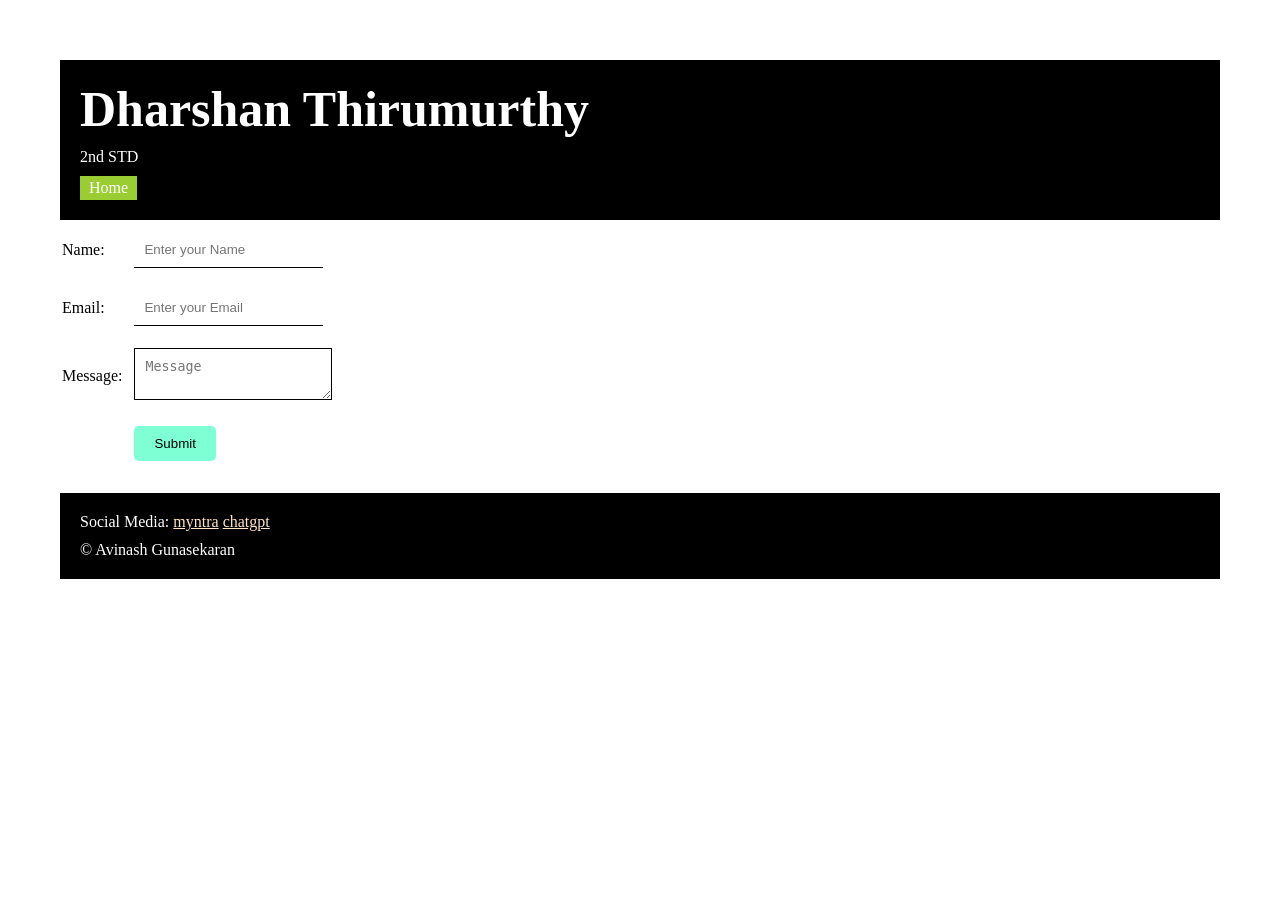
==== Contract.html @ ca2bfb44 "Add files via upload" ====
<!DOCTYPE html>
<html lang="en">

<head>
    <meta charset="UTF-8">
    <meta name="viewport" content="width=device-width, initial-scale=1.0">
    <link rel="stylesheet" href="Style.css">
<link rel="preconnect" href="https://fonts.googleapis.com">
<link rel="preconnect" href="https://fonts.gstatic.com" crossorigin>
<link href="https://fonts.googleapis.com/css2?family=Young+Serif&display=swap" rel="stylesheet">
    <title>Contact</title>
</head>

<body>

    <div class="Container">
        <div Class="Contact-Form">
<div class="section-one">
<h1 class="section-one__name">Dharshan Thirumurthy</h1>
<p class="section-one__role">2nd STD</p>
<a class="section-one__contact" href="index.html">Home</a>
</div>
<form>
<table>
    <tr>
        <td>Name:</td>
        <td><input type="text" placeholder="Enter your Name" class="Contact-Form__Input"></td>

    </tr>
    <tr>
        <td>Email:</td>
        <td>
         <input type="text" placeholder="Enter your Email" class="Contact-Form__Input">
        </td>
    </tr>

    <tr>
        <td>Message: </td>
        <td>
            <textarea placeholder="Message" class="Contact-Form__textarea"></textarea>
        </td>
    </tr>
    <tr>
        <td>

        </td>
        <td>
            <input type="submit" class="Contact-Form__submit">
        </td>
    </tr>


    </table>
    </form>
    <div class="Section-five">
<p class="Section-five__Title">Social Media:
     <a href="https://www.myntra.com/" target="_blank">myntra</a> 
     <a href="https://chatgpt.com/" target="_blank">chatgpt</a>
     </p>

<p class="Section-five__desc">&copy; Avinash Gunasekaran</p>
</div>
</div>
</div>
</body>

</html>
---- Style.css ----
*{
    padding: 0px;
    margin: 0px;
}
body{
    .young-serif-regular {
  font-family: "Young Serif", serif;
  font-weight: 400;
  font-style: normal;
}

}
.Container{

    padding: 50px;
}

.section-one{
    color:white;
    background-color: black;
    padding: 20px;
}
.section-one__contact{
    color:white;
    background-color: yellowgreen;
    text-decoration:none;
    padding-left: 9px;
    padding-right:9px ;
    padding-bottom: 3px;
    padding-top: 3px;
    display: inline-block;
    margin-top: 10px;

}
.section-one__name{
    font-size: 50px;
}

.section-one__role{
    font: size 25px;
    margin-top: 10px;

}
.section-Two,.Section-Three,.Section-four,.Section-five{
    margin-top: 20px;
}

.section-two__desc,.Section-Three__desc,.Section-four__desc,.Section-five__desc{
    margin-top: 10px;
}
.Section-five{
    color: white;
    background-color: black;
    padding: 20px;
}
.Section-five__Title a{
    color: bisque;
}

.Section-Three li,.Section-four li{
    list-style: none;

}

.Section-Three{
    color: black;
    background-color: #6462FD;
    height: auto;
    padding: 20px;
    display: inline-block;
    border-radius:10px;
    vertical-align: top;
}
.Section-four{
    color: black;
    background-color: #FE7517;
    padding: 10px;
    display: inline-block;
    border-radius:10px;
    vertical-align: top;

}
.Contact-Form{
    margin: 10px;

}

.Contact-Form__Input,.Contact-Form__textarea,.Contact-Form__submit{
    margin: 10px;
}

.Contact-Form__Input{
    padding:10px;
    border:none;
    border-bottom: solid black 1px;
}

.Contact-Form__textarea{
    padding:10px;
    border:none;
    border: solid black 1px;
}

.Contact-Form__submit{
    padding-top: 10px;
    padding-bottom:10px;
    padding-left:20px;
    padding-right:20px;
    color:black;
    background-color: aquamarine;
    border-radius:5px;
    border: none;
}
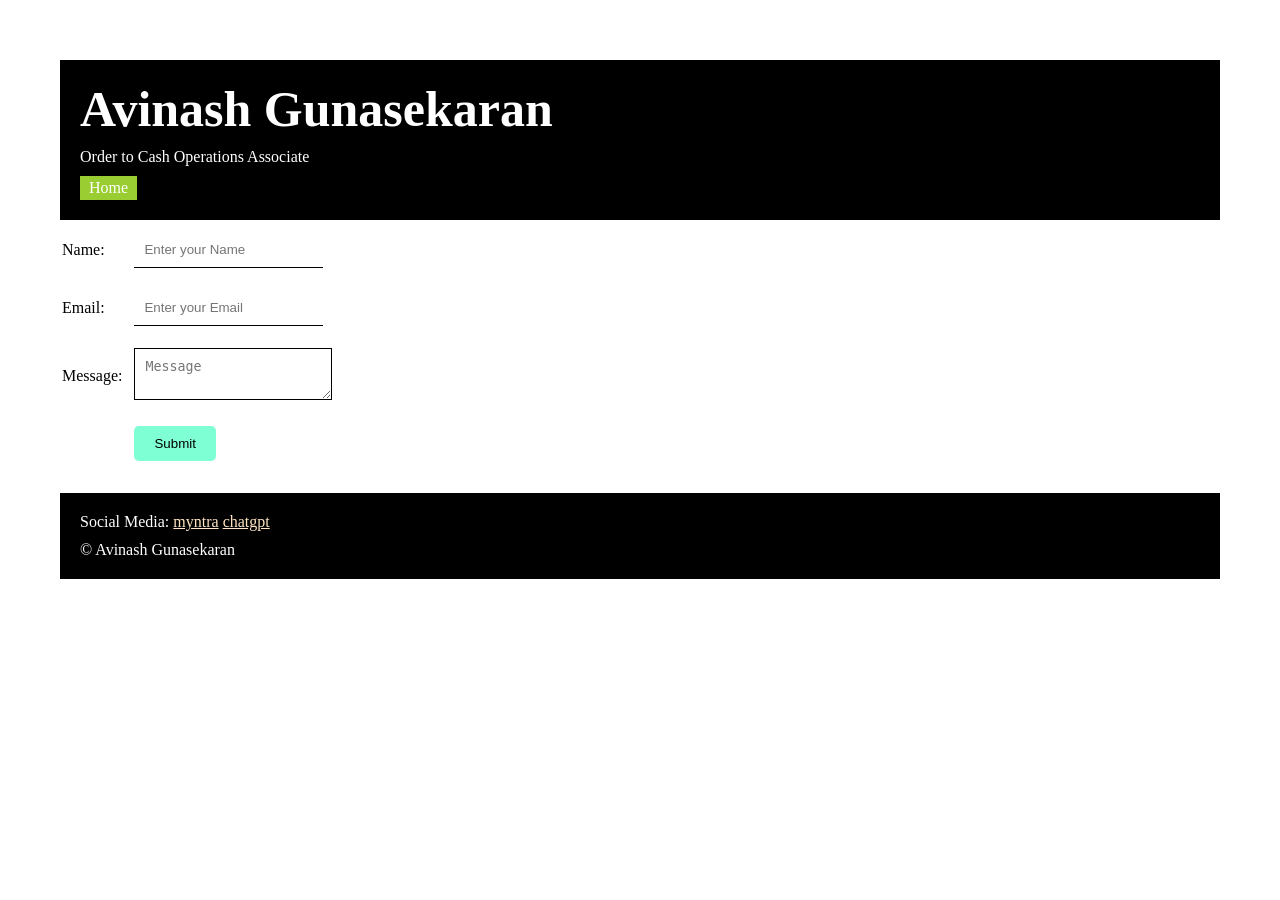
==== commit 639453a8: "Update Contract.html" ====
--- a/Contract.html
+++ b/Contract.html
@@ -16,8 +16,8 @@
     <div class="Container">
         <div Class="Contact-Form">
 <div class="section-one">
-<h1 class="section-one__name">Dharshan Thirumurthy</h1>
-<p class="section-one__role">2nd STD</p>
+<h1 class="section-one__name">Avinash Gunasekaran</h1>
+<p class="section-one__role">Order to Cash Operations Associate</p>
 <a class="section-one__contact" href="index.html">Home</a>
 </div>
 <form>
@@ -64,4 +64,5 @@
 </div>
 </body>
 
-</html>+
+</html>
